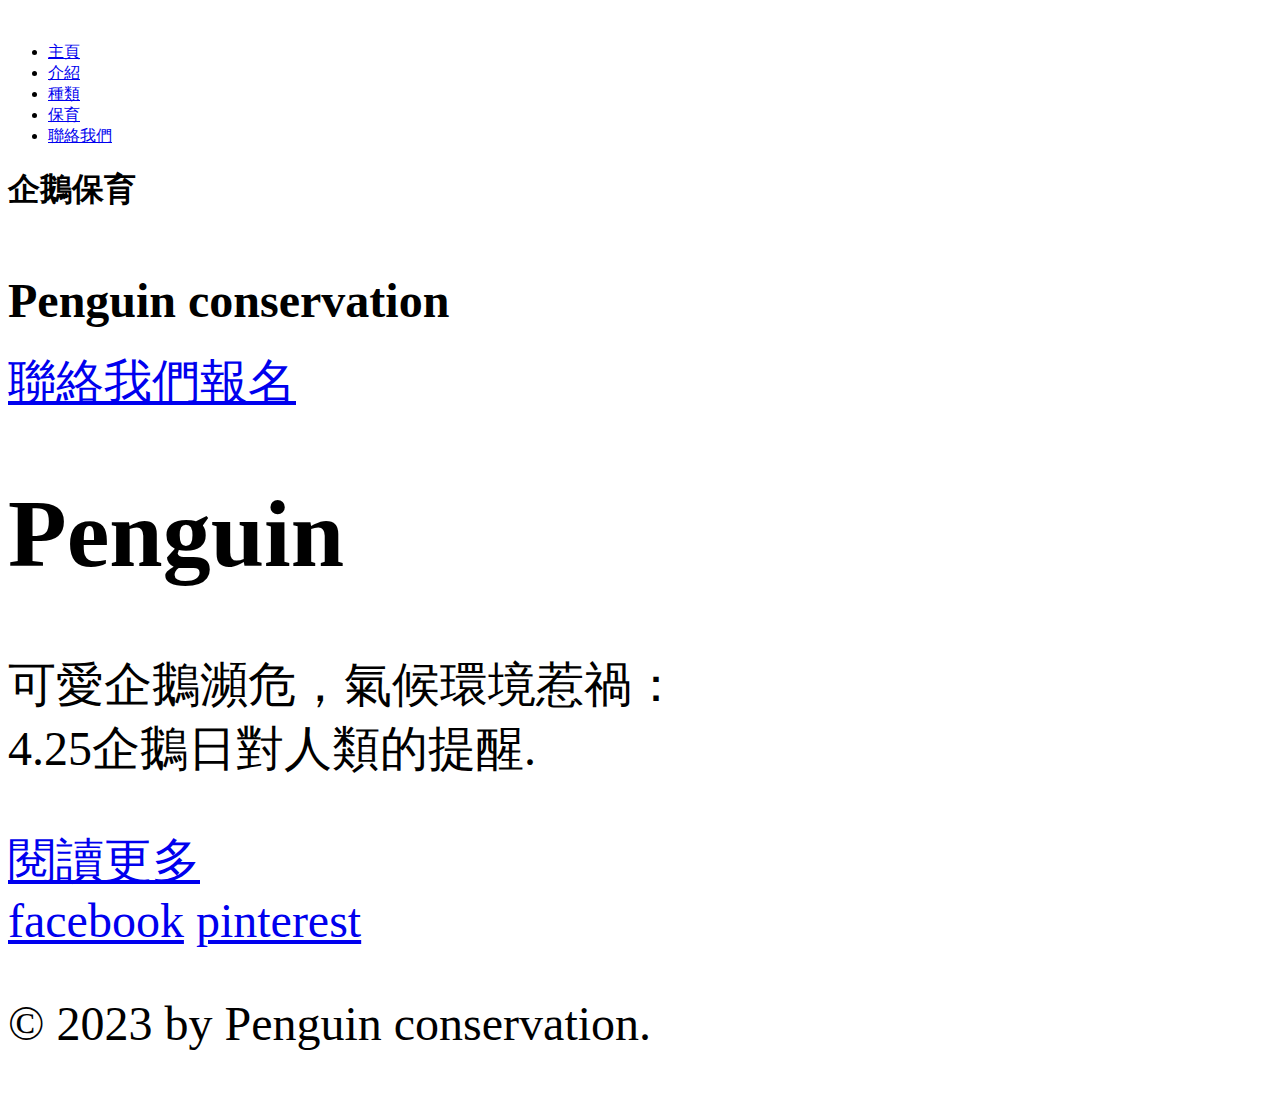
==== index.html @ faa266e3 "Create index.html" ====
<!doctype html>
<!-- Website template by freewebsitetemplates.com -->
<html>
<head>
	<meta charset="UTF-8">
	<meta name="viewport" content="width=device-width, initial-scale=1.0">
	<title>企鵝保育</title>
	<link rel="stylesheet" href="css/style.css" type="text/css">
	<link rel="stylesheet" type="text/css" href="css/mobile.css">
	<script src="js/mobile.js" type="text/javascript"></script>
</head>
<body>
	<div id="page">
		<div id="header">
			<div id="navigation">
				<span id="mobile-navigation">&nbsp;</span>
				<a href="index.html" class="logo"><img src="images/unnamed-removebg-preview (1).png" alt=""></a>
				<ul id="menu">
					<li class="selected">
						<a href="home page.html">主頁</a>
					</li>
					<li>
						<a href="about.html">介紹</a>
					</li>
					<li>
						<a href="type.html">種類</a>
					
					</li>
					<li>
						<a href="blog.html">保育</a>
						
					</li>
					<li>
						<a href="contact.html">聯絡我們</a>
					</li>
				</ul>

			</div>
		</div>
		<div id="body" class="home">
			<div class="header">
				<div>
					<h1>企鵝保育</h1>
						<br><h1><font size="20">Penguin conservation</h1>
					<span><a href="contact.html" class="email"> 聯絡我們</a><a href="contact.html" class="signup">報名</a></span>
					
				</div>
			</div>
			<div class="body">
				<div>
					<h1>Penguin</h1>
					<p>可愛企鵝瀕危，氣候環境惹禍：<br>4.25企鵝日對人類的提醒.</p>
					<a href="type.html" class="more">閱讀更多</a>
				</div>
			</div>
		</div>
		<div id="footer">
			<div>
				<div class="connect">
					<a href="https://www.facebook.com/groups/penguinfans" class="facebook">facebook</a>
					
					<a href="https://www.pinterest.com/search/pins/?q=Penguin&rs=typed&term_meta[]=Penguin%7Ctyped" class="pinterest">pinterest</a>
				</div>
				<p>&copy; 2023 by Penguin conservation.</p>
			</div>
		</div>
	</div>
</body>
</html>
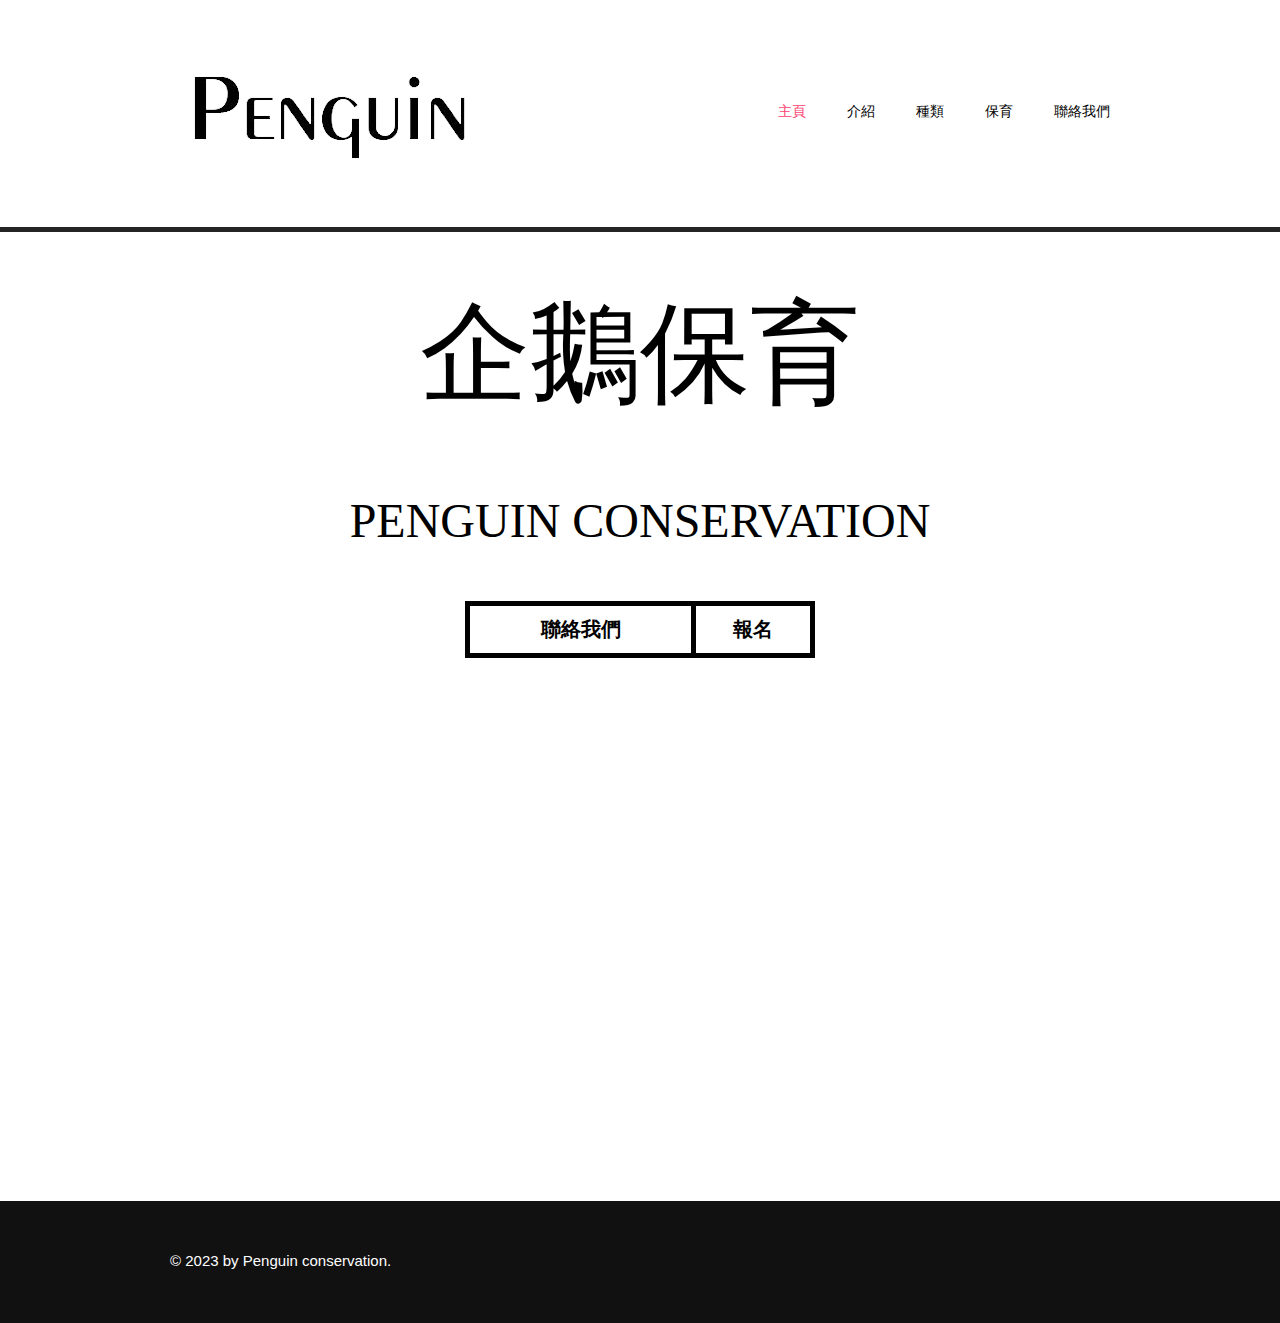
==== commit 7b4e7ee4: "Update index.html" ====
--- a/index.html
+++ b/index.html
@@ -14,7 +14,7 @@
 		<div id="header">
 			<div id="navigation">
 				<span id="mobile-navigation">&nbsp;</span>
-				<a href="index.html" class="logo"><img src="images/unnamed-removebg-preview (1).png" alt=""></a>
+				<a href="index.html" class="logo"><img src="unnamed-removebg-preview (1).png" alt=""></a>
 				<ul id="menu">
 					<li class="selected">
 						<a href="home page.html">主頁</a>
--- a/css/style.css
+++ b/css/style.css
@@ -0,0 +1,729 @@
+/* Website template by freewebsitetemplates.com */
+body {
+	margin: 0;
+	padding: 0;
+	position: relative;
+	width: auto;
+}
+body #page {
+	margin: 0;
+	overflow: hidden;
+	padding: 0;
+	width: auto;
+}
+a {
+	text-decoration: none;
+	outline: none;
+}
+a:active {
+	background: none;
+}
+img {
+	border: none;
+}
+/*----------------------------------------header-styles---------------------------------------*/
+#header {
+	margin: 0;
+	padding: 0;
+	position: relative;
+	width: 100%;
+}
+#header div {
+	margin: 0 auto;
+    max-width: 940px;
+    min-height: 227px;
+    padding: 0 10px;
+}
+#header div a.logo {
+	display: block;
+    float: left;
+    height: 106px;
+    margin: 44px 0 0;
+    padding: 0;
+    width: 320px;
+}
+#header div a.logo img {
+	display: block;
+	margin: 0;
+	padding: 0;
+	width: auto;
+}
+#header div ul {
+	display: block;
+    float: right;
+    list-style: none outside none;
+    margin: 0 auto;
+    max-width: 501px;
+    padding: 102px 0 20px;
+    text-align: center;
+}
+#header div ul li {
+	display: inline-block;
+	*float: left; /* Needed for IE7 and old versions */
+	margin: 0 0 0 37px;
+	padding: 0;
+	width: auto;
+}
+#header div ul li a {
+	color: #000000;
+	font-family: "Arial Black";
+	font-size: 14px;
+	font-weight: normal;
+	line-height: 14px;
+	margin: 0;
+	padding: 0;
+	text-align: center;
+	text-transform: uppercase;
+	width: auto;
+}
+#header div ul li.selected a, #header div ul li.selected a:hover {
+	color: #fb416f;
+}
+#header div ul li a:hover {
+	color: #16ab88;
+}
+#header div ul li ul {
+	display: none;
+}
+#header span#mobile-navigation, #header span#mobile-submenu, #header div ul li ul {
+	display: none;
+}
+/*----------------------------------------body-home-styles---------------------------------------*/
+#body {
+	background: url(../images/789.jpg) no-repeat center top;
+	border-top: 5px solid #252525;
+	margin: 0;
+	overflow: hidden;
+	padding: 0;
+	position: relative;
+	width: 100%;
+}
+#body.home div {
+	background: none;
+	margin: 0;
+	max-width: none;
+	padding: 0 0 54px;
+	width: 100%;
+}
+#body.home div.header div {
+	background: none;
+	margin: 0 auto;
+	max-width: 960px;
+	padding: 74px 0 0;
+}
+#body.home div.header div h1 {
+	background: none;
+	color: #000000;
+	display: block;
+	font-family: 'Arial Black';
+	font-size: 110px;
+	font-weight: normal;
+	line-height: 96px;
+	margin: 0 auto 32px;
+	padding: 0;
+	text-align: center;
+	text-transform: uppercase;
+	width: 89.5833%;
+}
+#body.home div.header div span {
+	display: block;
+	margin: 0 auto 52px;
+	max-width: 350px;
+	overflow: hidden;
+	padding: 0;
+	width: 37.4583%;
+}
+#body.home div.header div span a.email {
+	border: 5px solid #000000;
+	color: #000000;
+	display: block;
+	float: left;
+	font-family: Arial;
+	font-size: 20px;
+	font-weight: bold;
+	height: 47px;
+	line-height: 47px;
+	margin: 0;
+	padding: 0;
+	text-align: center;
+	text-transform: uppercase;
+	width: 63.142857142857%;
+}
+#body.home div.header div span a.signup {
+	border: 5px solid #000000;
+	border-left: none;
+	color: #000000;
+	display: block;
+	float: left;
+	font-family: Arial;
+	font-size: 20px;
+	font-weight: bold;
+	height: 47px;
+	line-height: 47px;
+	margin: 0;
+	padding: 0;
+	text-align: center;
+	text-transform: uppercase;
+	width: 32.571428571429%;
+}
+#body.home div.header div img {
+	display: block;
+	margin: 0 auto;
+	padding: 0;
+	width: 97.9167%;
+}
+#body.home div.body {
+	background: url(../images/bg-transparent1.png) repeat;
+	margin: 0;
+	padding: 0;
+	width: 100%;
+}
+#body.home div.body div {
+	background: none;
+	margin: 0 auto;
+	max-width: 960px;
+	padding: 54px 0 86px;
+}
+#body.home div.body div h1 {
+	background: url(../images/bg-border1.gif) no-repeat center bottom;
+	color: #FFFFFF;
+	font-family: 'Arial Black';
+	font-size: 40px;
+	font-weight: normal;
+	line-height: 40px;
+	margin: 0;
+	padding: 0 0 50px;
+	text-align: center;
+	text-transform: uppercase;
+}
+#body.home div.body div p {
+	background: url(../images/bg-border1.gif) no-repeat center bottom;
+	color: #FFFFFF;
+	display: block;
+	font-family: Arial;
+	font-size: 25px;
+	font-weight: normal;
+	letter-spacing: 0.05em;
+	line-height: 48px;
+	margin: 12px auto 0;
+	padding: 0 0 12px;
+	text-align: center;
+	width: 63.6458%;
+}
+#body.home div.body div p a {
+	color: #ffffff;
+	font-family: Arial;
+	font-size: 25px;
+	font-weight: normal;
+	line-height: 48px;
+	margin: 0;
+	padding: 0;
+	text-decoration: underline;
+}
+#body.home div.body div p a:hover {
+	color: #fc416f;
+}
+#body.home div.body div a.more {
+	border: 5px solid #FFFFFF;
+	color: #FFFFFF;
+	display: block;
+	font-family: 'Arial Black';
+	font-size: 20px;
+	font-weight: normal;
+	height: 47px;
+	line-height: 47px;
+	margin: 30px auto 0;
+	padding: 0;
+	text-align: center;
+	text-transform: uppercase;
+	width: 230px;
+}
+#body.home div.body div a.more:hover {
+	background-color: #ffffff;
+	color: #fb416f;
+}
+/*----------------------------------------body-styles---------------------------------------*/
+#body div {
+	background: url(../images/bg-transparent2.png) repeat;
+	margin: 0 auto;
+	max-width:1180px;
+	overflow: hidden;
+	padding: 58px 0 4px;
+}
+#body.running div {
+	padding: 60px 0 170px;
+}
+#body div h1 {
+	background: url(../images/bg-border2.gif) no-repeat center bottom;
+	color: #FC416F;
+	font-family: 'Arial Black';
+	font-size: 40px;
+	font-weight: normal;
+	line-height: 40px;
+	margin: 0;
+	padding: 0 0 20px;
+	text-align: center;
+	text-transform: uppercase;
+}
+#body div img {
+	display: block;
+	margin: 68px auto 47px;
+	padding: 0;
+	width: auto;
+}
+#body.runningsinglepost div img {
+	display: block;
+	margin: 68px auto 73px;
+	padding: 0;
+	width: auto;
+}
+#body.runningsinglepost div h3 {
+	padding: 17px 0 0;
+}
+#body.runningsinglepost div h3 span {
+	padding: 0 0 12px;
+}
+#body.runningsinglepost div p {
+	margin: 0 auto 10px;
+}
+#body div p {
+	color: #FFFFFF;
+	display: block;
+	font-family: Arial;
+	font-size: 16px;
+	font-weight: normal;
+	letter-spacing: 0.01em;
+	line-height: 48px;
+	margin: 0 auto 37px;
+	padding: 0;
+	text-align: center;
+	width: 765px;
+}
+#body div p span {
+	color: #FFFFFF;
+	display: block;
+	font-family: Arial;
+	font-size: 16px;
+	font-style: italic;
+	font-weight: normal;
+	letter-spacing: 0.03em;
+	line-height: 48px;
+	padding: 39px 0;
+}
+#body div p span a {
+	color: #FFFFFF;
+	font-family: Arial;
+	font-size: 16px;
+	font-style: italic;
+	font-weight: bold;
+	line-height: 48px;
+}
+#body div p a {
+	color: #ffffff;
+	font-family: Arial;
+	font-size: 16px;
+	font-weight: normal;
+	line-height: 48px;
+	margin: 0;
+	padding: 0;
+	text-decoration: underline;
+}
+#body div p a:hover {
+	color: #fc416f;
+}
+#body div h2 {
+	color: #FFFFFF;
+	font-family: arial;
+	font-size: 20px;
+	font-weight: normal;
+	line-height: 20px;
+	margin: 0 0 15px;
+	padding: 0;
+	text-align: center;
+	text-transform: none;
+}
+#body div ul.gallery {
+	display: inline-block;
+	list-style: none outside none;
+	margin: 0 0 76px;
+	max-width: none;
+	padding: 72px 0 0;
+	width: 100%;
+}
+#body div ul.gallery li {
+	border: none;
+	float: left;
+	margin: 0 10px;
+	padding: 0;
+	width: 300px;
+}
+#body div ul.gallery li a {
+	display: block;
+	margin: 0;
+	padding: 0;
+	width: auto;
+}
+#body div ul.gallery li a img {
+	display: block;
+	float: none;
+	margin: 0 auto;
+	padding: 0;
+	width: auto;
+}
+#body div h3 {
+	background: url(../images/bg-border1.gif) no-repeat center top;
+	color: #FFFFFF;
+	display: block;
+	font-family: Arial;
+	font-size: 25px;
+	font-weight: bold;
+	letter-spacing: 0.02em;
+	line-height: 48px;
+	margin: 0 auto 15px;
+	padding: 18px 0 0;
+	text-align: center;
+	width: 611px;
+}
+#body div h3 span {
+	background: url(../images/bg-border1.gif) no-repeat center bottom;
+	display: block;
+	margin: 0;
+	padding: 0 0 11px;
+	width: auto;
+}
+#body.running div p {
+	margin: 0 auto 48px;
+}
+#body div ul {
+	display: inline-block;
+	list-style: none outside none;
+	margin: 0;
+	max-width: 780px;
+	padding: 72px 90px 49px;
+}
+#body div ul li:first-child {
+	border: none;
+	padding: 0 0 0 0;
+}
+#body div ul li {
+	border-top: 2px solid #363636;
+	display: block;
+	margin: 0;
+	overflow: hidden;
+	padding: 40px 0 0;
+	width: auto;
+}
+#body div ul li img {
+	display: block;
+	float: left;
+	margin: 0 28px 0 0;
+	padding: 0;
+	width: auto;
+}
+#body div ul li div {
+	background: none;
+	float: left;
+	margin: 0;
+	max-width: none;
+	overflow: hidden;
+	padding: 6px 0 0;
+	width: 522px;
+}
+#body div ul li div h1 {
+	background: none;
+	color: #FFFFFF;
+	font-family: Arial;
+	font-size: 25px;
+	font-weight: normal;
+	line-height: 30px;
+	margin: 0 0 16px;
+	padding: 0;
+	text-align: left;
+	text-transform: uppercase;
+	width: auto;
+}
+#body div ul li div p {
+	color: #FFFFFF;
+	font-family: Arial;
+	font-size: 16px;
+	font-weight: normal;
+	letter-spacing: 0.01em;
+	line-height: 48px;
+	margin: 0 0 6px;
+	padding: 0;
+	text-align: left;
+	width: auto;
+}
+#body div ul li div p a {
+	color: #ffffff;
+	font-family: Arial;
+	font-size: 16px;
+	font-weight: normal;
+	line-height: 48px;
+	margin: 0;
+	padding: 0;
+	text-decoration: underline;
+}
+#body div ul li div p a:hover {
+	color: #fc416f;
+}
+#body div ul li div a.more {
+	border: 2px solid #FFFFFF;
+	color: #FFFFFF;
+	display: block;
+	float: left;
+	font-family: Arial;
+	font-size: 14px;
+	font-weight: normal;
+	height: 34px;
+	line-height: 34px;
+	margin: 0 0 40px;
+	padding: 0;
+	text-align: center;
+	text-transform: uppercase;
+	width: 136px;
+}
+#body div ul li div a.more:hover {
+	background-color: #fc416f;
+	border: none;
+	height: 38px;
+	line-height: 38px;
+	width: 140px;
+}
+#body.contact div img {
+	display: block;
+	margin: 70px auto 37px;
+	padding: 0;
+	width: auto;
+}
+#body.contact div h2 {
+	font-weight: bold;
+	margin: 0 auto 18px;
+	text-transform: uppercase;
+}
+#body.contact div p, #body.contact div a {
+	color: #FFFFFF;
+	display: block;
+	font-family: Arial;
+	font-size: 16px;
+	font-weight: normal;
+	letter-spacing: 0.01em;
+	line-height: 18px;
+	margin: 0 auto 22px;
+	padding: 0;
+	text-align: center;
+	width: 355px;
+}
+#body.contact div p a {
+	color: #FFFFFF;
+	font-family: Arial;
+	font-size: 16px;
+	font-weight: normal;
+	line-height: 48px;
+	margin: 0 auto 37px;
+	padding: 0;
+	text-decoration: underline;
+}
+#body.contact div p a:hover {
+	color: #fc416f;
+}
+#body.contact div h4 {
+	background: url(../images/bg-border1.gif) no-repeat center bottom;
+	color: #FFFFFF;
+	font-family: 'Arial Black';
+	font-size: 30px;
+	font-weight: normal;
+	line-height: 30px;
+	margin: 0;
+	padding: 14px 0 29px;
+	text-align: center;
+	text-transform: uppercase;
+}
+#body.contact div form {
+	display: block;
+	margin: 0 auto;
+	overflow: hidden;
+	padding: 36px 0 0;
+	width: 503px;
+}
+#body.contact div form input {
+	background: none;
+	border: 2px solid #FFFFFF;
+	color: #FFFFFF;
+	display: block;
+	font-family: Arial;
+	font-size: 18px;
+	font-weight: normal;
+	height: 39px;
+	line-height: 43px;
+	margin: 0 0 17px;
+	padding: 0 4px;
+	text-align: center;
+	text-transform: uppercase;
+	width: 491px;
+}
+#body.contact div form textarea {
+	background: none;
+	border: 2px solid #FFFFFF;
+	color: #FFFFFF;
+	display: block;
+	font-family: Arial;
+	font-size: 18px;
+	font-weight: normal;
+	height: 87px;
+	line-height: 24px;
+	margin: 0 0 22px;
+	overflow: auto;
+	padding: 7px 4px 0;
+	resize: none;
+	text-align: center;
+	text-transform: uppercase;
+	width: 491px;
+}
+#body.contact div form input#submit {
+	background: none;
+	border: 2px solid #FFFFFF;
+	color: #FFFFFF;
+	cursor: pointer;
+	display: block;
+	font-family: Arial;
+	font-size: 18px;
+	font-weight: bold;
+	height: 43px;
+	line-height: 43px;
+	margin: 0 auto 16px;
+	padding: 0;
+	text-align: center;
+	text-transform: uppercase;
+	width: 143px;
+}
+#body.contact div form input#submit:hover {
+	background-color: #fb416f;
+	border: none;
+	height: 43px;
+	width: 143px;
+}
+#body.blogsinglepost div img {
+	display: block;
+	float: left;
+	margin: 72px 28px 0 90px;
+	padding: 0;
+	width: auto;
+}
+#body.blogsinglepost div div {
+	background: none;
+	float: left;
+	margin: 76px 0 0;
+	max-width: none;
+	padding: 0 0 349px;
+	width: 522px;
+}
+#body.blogsinglepost div div h1 {
+	background: none;
+	color: #FFFFFF;
+	font-family: Arial;
+	font-size: 25px;
+	font-weight: bold;
+	letter-spacing: 0.03em;
+	line-height: 25px;
+	margin: 0 0 13px;
+	padding: 0;
+	text-align: left;
+	text-transform: uppercase;
+}
+#body.blogsinglepost div div p {
+	color: #FFFFFF;
+	font-family: Arial;
+	font-size: 16px;
+	font-weight: normal;
+	letter-spacing: 0.01em;
+	line-height: 48px;
+	margin: 0 0 48px;
+	padding: 0;
+	text-align: left;
+	width: auto;
+}
+#body.blogsinglepost div div p a {
+	color: #ffffff;
+	font-family: Arial;
+	font-size: 16px;
+	font-weight: normal;
+	line-height: 48px;
+	margin: 0;
+	padding: 0;
+	text-decoration: underline;
+}
+#body.blogsinglepost div div p a:hover {
+	color: #fc416f;
+}
+/*----------------------------------------footer-styles---------------------------------------*/
+#footer {
+	background-color: #111111;
+	margin: 0;
+	min-height: 122px;
+	padding: 0;
+	width: 100%;
+}
+#footer div {
+	margin: 0 auto;
+	max-width: 940px;
+	overflow: hidden;
+	padding: 47px 10px 42px;
+}
+#footer div p {
+	color: #FFFFFF;
+	float: left;
+	font-family: Arial;
+	font-size: 15px;
+	font-weight: normal;
+	line-height: 15px;
+	margin: 0;
+	padding: 5px 0 0;
+	text-align: left;
+	text-transform: none;
+	width: 400px;
+}
+#footer div .connect {
+	display: block;
+	float: right;
+	height: 32px;
+	margin: 0;
+	overflow: hidden;
+	padding: 0;
+	width: 154px;
+}
+#footer div .connect a {
+	background: url(../images/icons.png) no-repeat;
+	display: block;
+	float: left;
+	height: 28px;
+	margin: 0 7px;
+	padding: 0;
+	text-indent: -99999px;
+	width: 28px;
+}
+#footer div .connect a.facebook {
+	background-position: 0 0;
+}
+#footer div .connect a.googleplus {
+	background-position: 0 -30px;
+}
+#footer div .connect a.pinterest {
+	background-position: 0 -60px;
+	margin: 0;
+}
+#footer div .connect a.twitter {
+	background-position: 0 -90px;
+}
+#footer div .connect a.facebook:hover {
+	background-position: -30px 0;
+}
+#footer div .connect a.googleplus:hover {
+	background-position: -30px -30px;
+}
+#footer div .connect a.pinterest:hover {
+	background-position: -30px -60px;
+}
+#footer div .connect a.twitter:hover {
+	background-position: -30px -90px;
+}
--- a/css/mobile.css
+++ b/css/mobile.css
@@ -0,0 +1,317 @@
+/* Website template by freewebsitetemplates.com */
+@media only screen and (min-width : 320px) and (max-width : 568px) {
+html {
+	-webkit-text-size-adjust: none;
+}
+img {
+	max-width: 100%;
+}
+#header {
+	width: 100%;
+}
+#header div {
+	min-height: 75px;
+	padding: 0;
+	width: 100%;
+}
+#header div ul {
+	width: 100%;
+}
+#header div a.logo {
+	display: block;
+    float: left;
+    height: auto;
+   margin: 5% 0 2% 8%;
+    padding: 0;
+    width: 40%;
+}
+#header span#mobile-navigation {
+	background: transparent url(../images/mobile/mobile-menu.png) no-repeat;
+	display: block;
+	height: 50px;
+	margin: 0;
+	padding: 0 0 0 0;
+	position: absolute;
+	right: 6%;
+	top: 10px;
+	width: 50px;
+	z-index: 999;
+}
+#header div#navigation > ul {
+	background: rgba(255, 255, 255, 0.8);
+	border: 1px solid #000000;
+	display: none;
+	height: auto;
+	padding: 0;
+	position: absolute;
+	right: 6%;
+	top: 60px;
+	width: 88%;
+	z-index: 1000;
+}
+#header div#navigation > ul > li {
+	border-left: 0;
+	border-top: 1px solid #000000;
+	margin: 0;
+	padding: 0;
+	position: relative;
+	text-align: left;
+	width: 100%;
+}
+#header div#navigation > ul > li:first-child {
+	border-top: 0;
+}
+#header div#navigation > ul > li:hover {
+	background-color: transparent;
+}
+#header div#navigation ul li a {
+	color: #000000;
+	display: block;
+	font-family: Arial;
+	font-size: 1.125em;
+	font-weight: normal;
+	height: 3em;
+	line-height: 3.125em;
+	padding: 0 10px;
+	text-align: left;
+	text-shadow: none;
+}
+#header .mobile-submenu {
+	background: rgba(255, 255, 255, 0.8) url(../images/mobile/mobile-expand.png) no-repeat center;
+	border-left: 1px solid #000000;
+	display: inline-block;
+	height: 3.4em;
+	position: absolute;
+	right: 0;
+	top: 0;
+	width: 50px;
+	z-index: 0;
+}
+#header div#navigation ul li ul {
+	border-top: 1px solid #000000;
+	padding: 0;
+	position: static;
+	right: 0;
+	text-align: left;
+	width: 100%;
+	z-index: 999;
+}
+#header div#navigation ul li ul, #header div#navigation ul li:hover ul {
+	display: none;
+}
+#header div#navigation ul li {
+	background: rgba(255, 255, 255, 0.8);
+}
+#header div#navigation ul li ul li {
+	background: rgba(255, 255, 255, 0.8);
+	border-top: 1px solid #000000;
+	display: block;
+	margin: 0;
+	padding: 0;
+	text-align: left;
+}
+#header div#navigation ul li ul li:first-child {
+	border: none;
+}
+#header div#navigation ul li ul li a {
+	background: rgba(255, 255, 255, 0.8);
+	color: #000000;
+	padding-left: 20px;
+	text-align: left;
+}
+#header div#navigation ul li:hover a, #header div#navigation ul li.selected a, #header div#navigation ul li:hover ul li a, #header div#navigation ul li:hover ul li a:hover, #header div#navigation ul li ul li.selected a {
+	display: block;
+}
+#header div#navigation ul li.selected > a {
+	background: rgba(248, 98, 130, 0.8);
+	color: #000000;
+}
+#body {
+	margin: 0;
+	padding: 0;
+	width: 100%;
+}
+#body.home {
+	margin: 0;
+	padding: 0;
+	width: 100%;
+}
+#body div {
+	margin: 0 auto;
+	padding: 10% 0 0 0;
+	width: 95%;
+}
+#body div.header div h1 {
+	font-family: Arial;
+	font-size: 46px;
+	font-weight: bolder;
+	line-height: 46px;
+	width: 100%;
+}
+#footer div .connect {
+	float: none;
+	margin: 0 auto;
+	width: 154px;
+}
+}
+@media only screen and (max-width : 568px) and (orientation : landscape) {
+#header div a.logo img {
+	margin: 5% 0 0 8%;
+	width: 80%;
+}
+}
+@media only screen and (max-width : 918px) {
+#body {
+	background-size: cover;
+}
+#body.home {
+	margin: 0 auto;
+	padding: 0;
+	width: 100%;
+}
+#body div {
+	margin: 0 auto;
+	padding: 10% 0 0 0;
+	width: 95%;
+}
+#body.home div.header div h1 {
+	font-family: Arial;
+	font-size: 48px;
+	font-weight: bold;
+	line-height: 48px;
+	width: 99%;
+}
+#body.home div.header div span {
+	width: 85%;
+}
+#body.home div.header div span a.email {
+	width: 56%;
+}
+#body.home div.header div span a.signup {
+	width: 36%;
+}
+#body.home div.body div h1 {
+	font-family: Arial;
+	font-size: 50px;
+	font-weight: bold;
+}
+#body.home div.body div p {
+	font-size: 20px;
+	line-height: 35px;
+	width: 90%;
+}
+#body.home div.body div a.more {
+	font-family: Arial;
+}
+#footer div {
+	margin: 0 auto;
+	width: 90%;
+}
+#footer div p {
+	float: none;
+	text-align: center;
+	width: 100%;
+}
+#footer div .connect {
+	float: none;
+	margin: 0 auto 18px;
+	max-width: none;
+	width: 154px;
+}
+#body div h1 {
+	font-family: Arial;
+	font-size: 35px;
+	font-weight: bold;
+	line-height: 35px;
+}
+#body div img {
+	width: 90%;
+}
+#body div p {
+	width: 90%;
+}
+#body.blogsinglepost div div h1 {
+	padding: 0 0 0 5%;
+}
+#body.blogsinglepost div div p {
+	display: block;
+	margin: 0 auto 48px;
+	width: 90%;
+}
+#body div h2 {
+	font-size: 24px;
+	font-weight: bold;
+	line-height: 30px;
+	margin: 0 auto;
+	width: 90%;
+}
+#body div ul.gallery li {
+	float: none;
+	margin: 0 0 10% 0;
+	width: 100%;
+}
+#body div ul.gallery li a img {
+	float: none;
+	width: 80%;
+}
+#body div h3 {
+	width: 90%;
+}
+#body div ul {
+	margin: 0;
+	max-width: none;
+	padding: 15% 0 0 0;
+	width: 100%;
+}
+#body div ul li {
+	margin: 0 auto;
+	width: 90%;
+}
+#body div ul li img, #body.blogsinglepost div img {
+	display: block;
+	float: none;
+	margin: 10% auto 10%;
+	width: 90%;
+}
+#body div ul li div, #body.blogsinglepost div div {
+	margin: 10% 0 0;
+	padding: 0 0 10%;
+	width: 100%;
+}
+#body div ul li div p {
+	line-height: 24px;
+	margin: 0 0 10% 0;
+}
+#body.contact div img {
+	display: block;
+	margin: 70px auto 37px;
+	padding: 0;
+	width: 90%;
+}
+#body.contact div p, #body.contact div a {
+	width: 90%;
+}
+#body.contact div h4 {
+	font-family: Arial;
+	font-weight: bold;
+}
+#body.contact div form {
+	display: block;
+	margin: 0 auto;
+	overflow: hidden;
+	padding: 36px 0 0;
+	width: 90%;
+}
+#body.contact div form input, #body.contact div form textarea {
+	-webkit-appearance: none;
+	border-radius: 0;
+	margin: 0 auto 10%;
+	width: 90%;
+}
+#body.runningsinglepost div img {
+	width: 90%;
+}
+#body.running div {
+	padding: 10% 0 10%;
+}
+}
